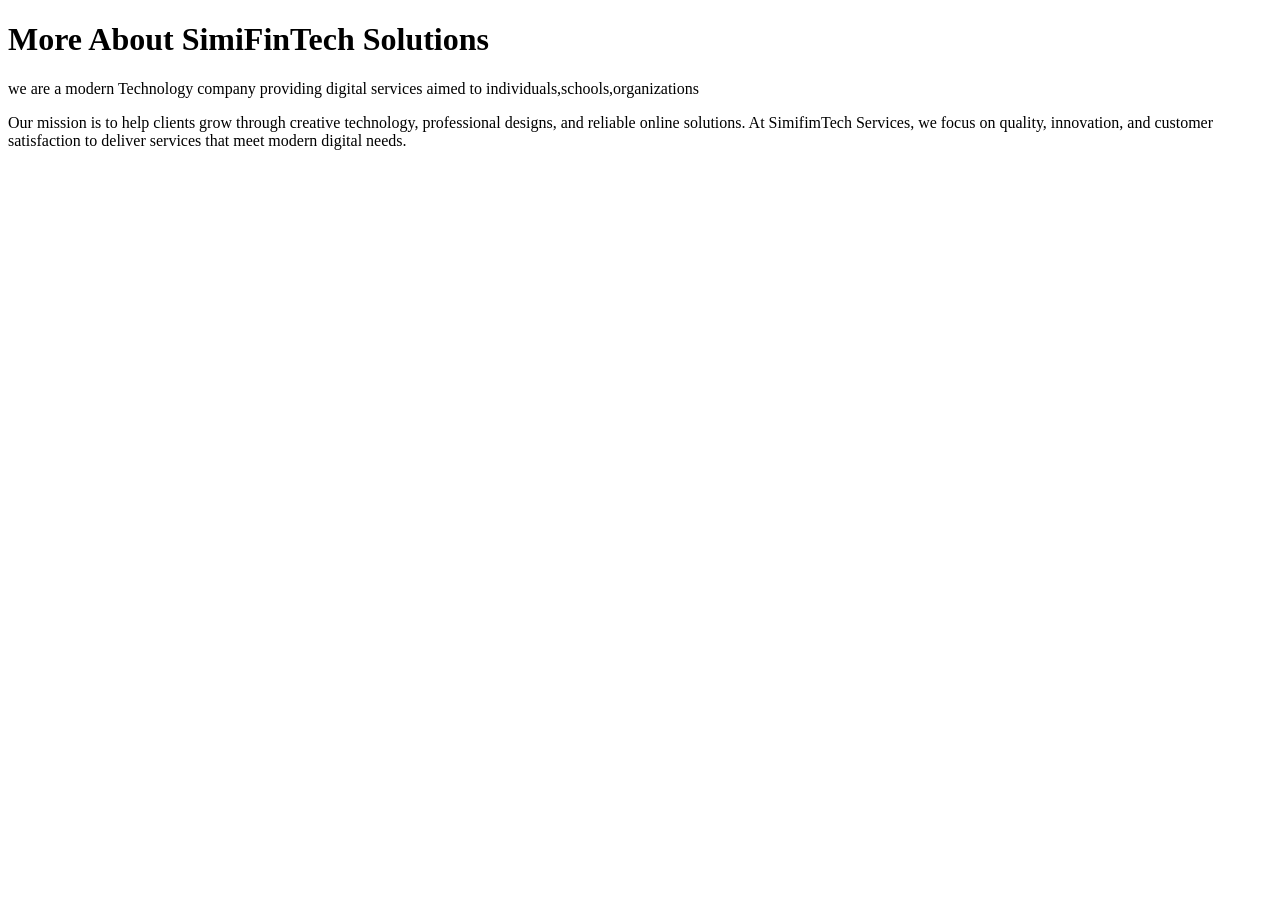
==== about.html @ 7c305bea "add about,contact,index" ====
<!DOCTYPE html>
<html lang="en">
<head>
    <meta charset="UTF-8">
    <meta name="viewport" content="width=device-width, initial-scale=1.0">
    <title>About us</title>
    <h1>More About SimiFinTech Solutions</h1>
    <p>
        we are a modern Technology company providing digital services aimed to individuals,schools,organizations
    </p>
    <p>Our mission is to help clients grow through creative technology,
        professional designs, and reliable online solutions. At SimifimTech
        Services, we focus on quality, innovation, and customer satisfaction
        to deliver services that meet modern digital needs.
    </p>
</head>
<body>
    
</body>
</html>
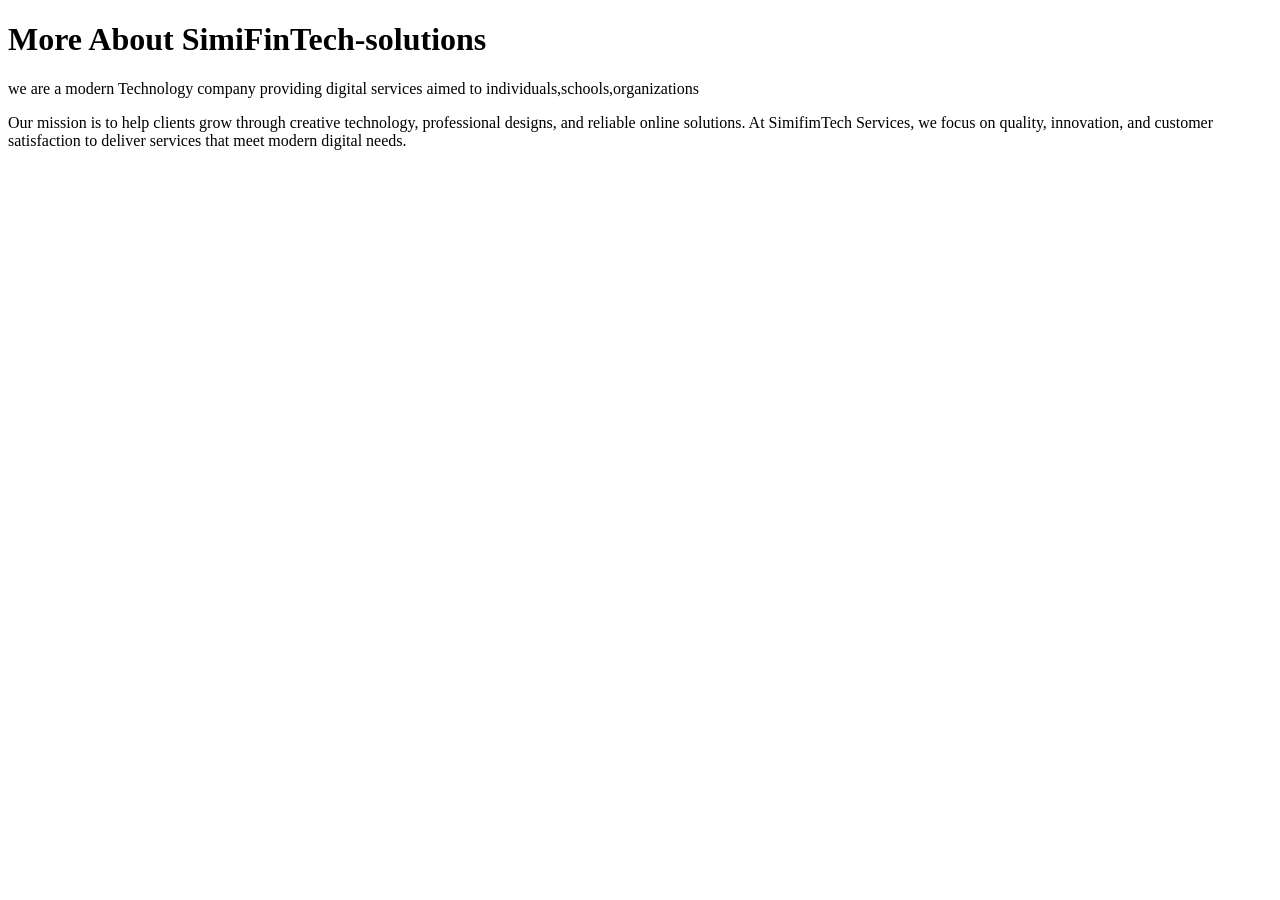
==== commit c4b2a6d6: "feat: update index.html feat: update about.html" ====
--- a/about.html
+++ b/about.html
@@ -3,8 +3,9 @@
 <head>
     <meta charset="UTF-8">
     <meta name="viewport" content="width=device-width, initial-scale=1.0">
+ </head>   
     <title>About us</title>
-    <h1>More About SimiFinTech Solutions</h1>
+    <h1>More About SimiFinTech-solutions</h1>
     <p>
         we are a modern Technology company providing digital services aimed to individuals,schools,organizations
     </p>
@@ -13,7 +14,7 @@
         Services, we focus on quality, innovation, and customer satisfaction
         to deliver services that meet modern digital needs.
     </p>
-</head>
+
 <body>
     
 </body>
